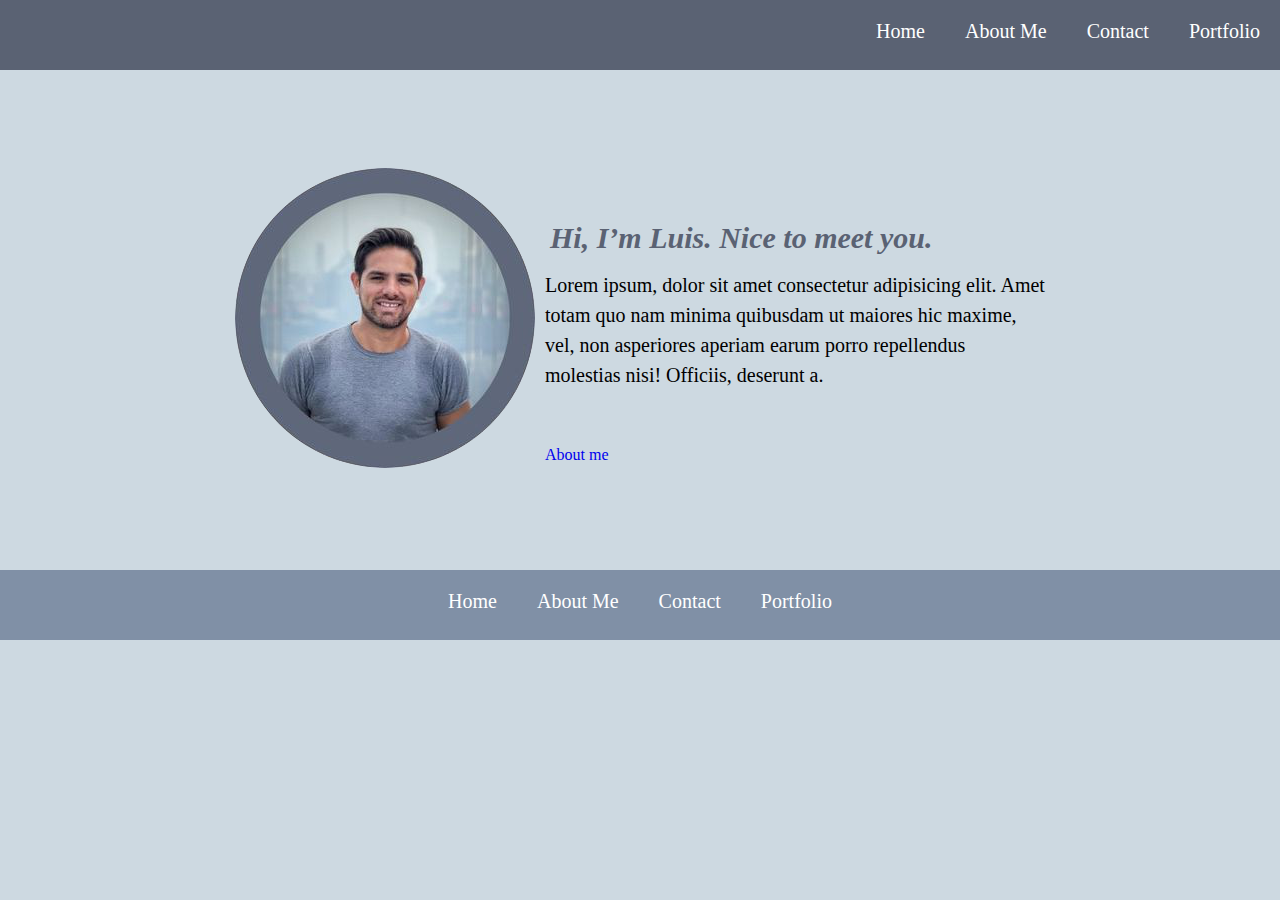
==== index.html @ 295e9ee8 "Formulario inicio" ====
<!DOCTYPE html>
<html lang="en">
<head>
    <meta charset="UTF-8">
    <meta http-equiv="X-UA-Compatible" content="IE=edge">
    <meta name="viewport" content="width=device-width, initial-scale=1.0">
    <title>Home</title>
    <link rel="stylesheet" href="https://cdnjs.cloudflare.com/ajax/libs/font-awesome/6.2.1/css/all.min.css" integrity="sha512-MV7K8+y+gLIBoVD59lQIYicR65iaqukzvf/nwasF0nqhPay5w/9lJmVM2hMDcnK1OnMGCdVK+iQrJ7lzPJQd1w==" crossorigin="anonymous" referrerpolicy="no-referrer" />
    <link rel="stylesheet" href="./assets/css/style.css">
</head>
<body>
    <Nav class="navegador">
        <i class="fa-solid fa-bars"></i>
            <ul>
                <li><a href="./index.html">Home</a></li>
                <li><a href="./assets/pages/aboutme.html">About Me</a></li>
                <li><a href="./assets/pages/contact.html">Contact</a></li>
                <li><a href="./assets/pages/portfolio.html">Portfolio</a></li>
            </ul>  
    </Nav>
    <header>

    </header>
    <main>
        <div class="boxindex">
            <div class="boxindex01">
                <img class="fotoperfil" src="./assets/img/perfil 002.png" alt="Foto de perfil">
            </div>
            <div class="boxindex02">
                <h1>Hi, I’m Luis. Nice to meet you.</h1>
            </div>
            <div class="boxindex03">
                <p>Lorem ipsum, dolor sit amet consectetur adipisicing elit. Amet totam quo nam minima quibusdam ut maiores hic maxime, vel, non asperiores aperiam earum porro repellendus molestias nisi! Officiis, deserunt a.</P>
            </div>
            <div class="boxindex04">
                <a href="./pages/aboutme.html" class="tarjeta__btn">About me</a>
            </div>
                
        </div>
    </main>
    <aside>
    </aside>
    <footer class="navfoot">
        <ul>
            <li><a href="./index.html">Home</a></li>
            <li><a href="./assets/pages/aboutme.html">About Me</a></li>
            <li><a href="./assets/pages/contact.html">Contact</a></li>
            <li><a href="./assets/pages/portfolio.html">Portfolio</a></li>
        </ul>
    </footer>
</body>



</html>
---- assets/css/style.css ----
* {
  margin: 0;
  padding: 0;
  box-sizing: border-box;
}

body {
  font-family: "Noto Serif NP Hmong", serif;
  background-color: #cdd9e1;
}

ul {
  list-style: none;
}

a {
  text-decoration: none;
}

.navegador {
  background-color: #5A6273;
  position: relative;
  height: 70px;
  width: 100%;
}
.navegador .fa-bars {
  display: none;
}
@media (max-width: 576px) {
  .navegador .fa-bars {
    display: block;
    color: white;
    font-size: 30px;
    padding: 20px;
  }
  .navegador .fa-bars:hover + ul {
    left: 0;
  }
}
.navegador ul {
  display: flex;
  list-style-type: none;
  justify-content: end;
}
@media (max-width: 576px) {
  .navegador ul {
    position: absolute;
    flex-direction: column;
    background-color: #5A6273;
    width: 150px;
    height: 280px;
    left: -300px;
    transition: 0.2s;
    justify-content: center;
    align-items: initial;
  }
  .navegador ul:hover {
    left: 0;
  }
}
.navegador ul li {
  display: inline-block;
}
.navegador ul a {
  display: block;
  color: rgb(255, 255, 255);
  text-decoration: none;
  padding: 20px 20px;
  font-size: 20px;
}

footer {
  background-color: #8090A6;
  height: 70px;
  width: 100%;
}

.navfoot ul {
  list-style-type: none;
  display: flex;
  justify-content: center;
}
.navfoot ul li {
  display: inline-block;
}
.navfoot ul li a {
  display: block;
  color: rgb(255, 255, 255);
  text-decoration: none;
  padding: 20px 20px;
  font-size: 20px;
}

h1 {
  font-size: 30px;
  color: #5A6273;
  padding: 5px;
  text-align: left;
  font-style: italic;
}
@media (max-width: 820px) {
  h1 {
    font-size: 22px;
  }
}

p {
  font-size: 20px;
  line-height: 30px;
}

h2 {
  color: black;
  font-size: 25px;
}

.boxindex {
  display: grid;
  height: 500px;
  justify-content: center;
  align-items: center;
  align-content: center;
  grid-template-columns: 300px 500px;
  grid-template-rows: 100px 150px 50px;
  gap: 10px;
  grid-template-areas: "boxindex01 boxindex02" "boxindex01 boxindex03" "boxindex01 boxindex04";
}
@media (max-width: 820px) {
  .boxindex {
    height: auto;
    grid-template-columns: 300px;
    grid-template-rows: 300px 50px 300px 50px;
    grid-template-areas: "boxindex01" "boxindex02 " "boxindex03" "boxindex04";
    padding-top: 50px;
    gap: 10px;
  }
}

.boxindex01 {
  grid-area: boxindex01;
}

.boxindex02 {
  grid-area: boxindex02;
  align-self: end;
}

.boxindex03 {
  grid-area: boxindex03;
  align-self: start;
}

.boxindex04 {
  grid-area: boxindex04;
}

.fotoperfil {
  width: 300px;
}

.mainAboutMe {
  margin-bottom: 200px;
}

.boxAboutMe {
  display: flex;
  flex-direction: column;
  align-items: center;
}

.boxAboutMe01, .boxAboutMe02, .boxAboutMe03 {
  width: 80%;
  margin: auto;
  text-align: center;
  padding: 5px;
}

.imgAboutMe {
  width: 90%;
}

.titulo_Secundario {
  padding: 5px;
}

.Parrafo_secundario {
  font-size: 20px;
  margin: 0 20px;
}

.boxAboutMe04 {
  width: 70%;
}

.box_main01, .box_main02 {
  width: 80%;
  margin: auto;
  text-align: center;
  padding: 5px;
}

.titulo_portfolio {
  padding: 30px 0px 20px 0px;
  text-align: center;
}

.Parrafo_portfolio {
  margin: 20px;
  padding: 5px 200px 50px 200px;
  text-align: center;
  font-size: 20px;
}

.BoxPortfolio {
  display: flex;
  justify-content: center;
  flex-wrap: wrap;
}

.EjemploPortfolio {
  width: 300px;
  padding: 5px;
  margin: 20px;
}
.EjemploPortfolio a {
  text-decoration: none;
}

.EjemploPortfolio__img {
  width: 100%;
}

.EjemploPortfolio__titulo {
  border-top: solid 3px #7B89A6;
  font-size: 20px;
  color: #4b68a4;
  padding: 5px;
  text-align: center;
}

.imagenes {
  transition: 1s;
}

.imagenes:hover {
  transform: scale(1.05);
}

.formulario {
  padding: 30px;
  display: grid;
  max-width: 700px;
  margin: 10px auto;
  border-radius: 10px;
  grid-template-columns: 1fr 1fr;
  grid-template-rows: 1fr 1fr 1fr 1fr 30px;
  grid-template-areas: "titulo titulo" "nameandsurname  email" "subjet  subjet" "message message" "btn   btn";
}

.formulario h3:nth-child(1) {
  grid-area: titulo;
}

.formulario label:nth-child(2) {
  grid-area: nameandsurname;
}

.formulario label:nth-child(3) {
  grid-area: email;
}

.formulario label:nth-child(4) {
  grid-area: subjet;
}

.formulario label:nth-child(5) {
  grid-area: message;
}

.formulario button:nth-child(6) {
  grid-area: btn;
}

.formulario > label {
  display: flex;
  flex-direction: column;
  gap: 10px;
}

.formulario > label > input, .formulario > label > textarea {
  background-color: transparent;
  border: 0;
  border-bottom: 1px;
  outline: none;
}

.formulario > label > textarea {
  height: 100px;
}/*# sourceMappingURL=style.css.map */
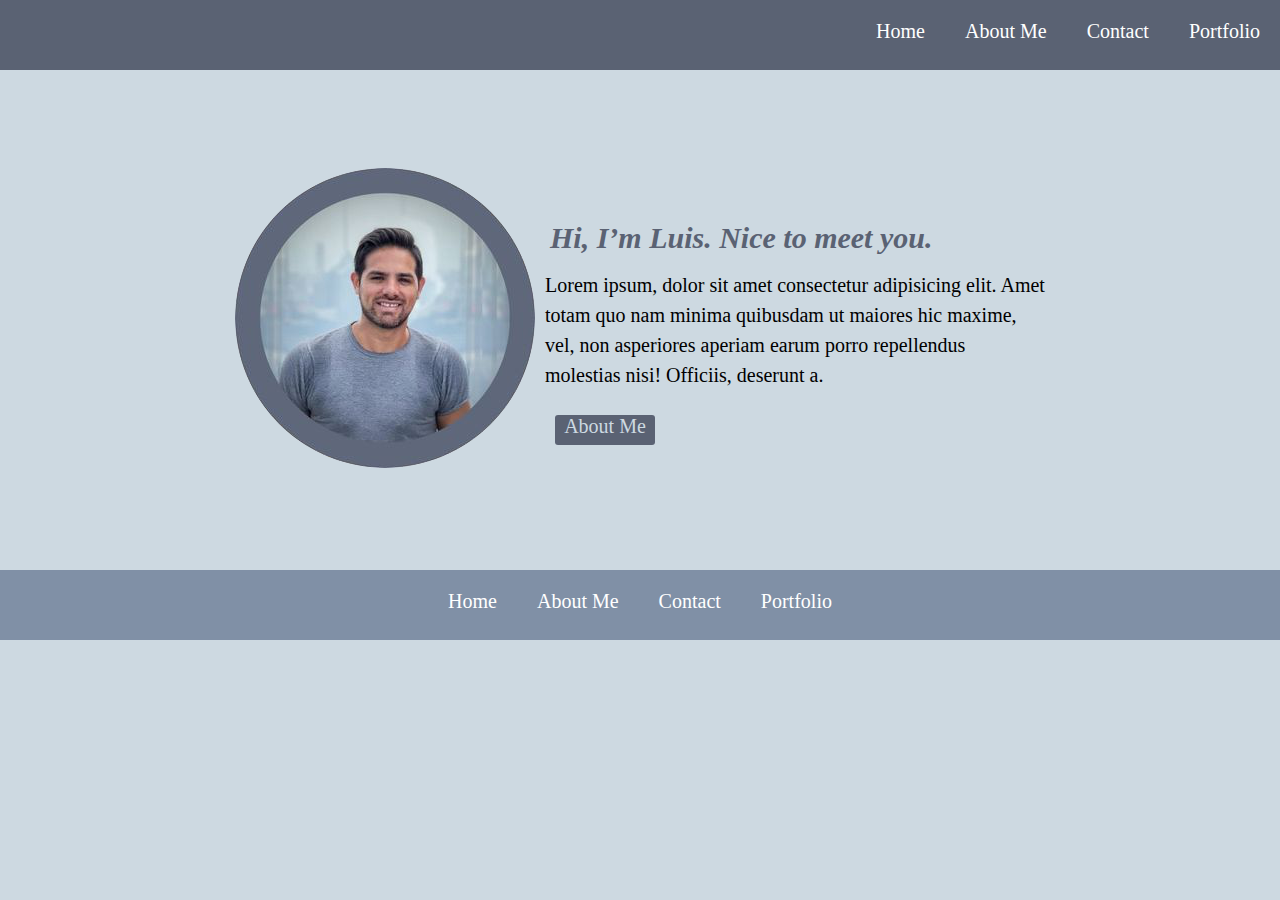
==== commit 7cef2840: "about me inicio" ====
--- a/index.html
+++ b/index.html
@@ -33,7 +33,8 @@
                 <p>Lorem ipsum, dolor sit amet consectetur adipisicing elit. Amet totam quo nam minima quibusdam ut maiores hic maxime, vel, non asperiores aperiam earum porro repellendus molestias nisi! Officiis, deserunt a.</P>
             </div>
             <div class="boxindex04">
-                <a href="./pages/aboutme.html" class="tarjeta__btn">About me</a>
+                <a href="https://www.linkedin.com/in/luismiguelsimonetti/" target="_blank"> <i class="fa-brands fa-linkedin"></i></a>
+                <a href="./assets/pages/aboutme.html" class="button_general">About Me</a>
             </div>
                 
         </div>
--- a/assets/css/style.css
+++ b/assets/css/style.css
@@ -17,9 +17,14 @@
   text-decoration: none;
 }
 
+.menu_contact {
+  margin: 50px 0px;
+}
+
 .navegador {
   background-color: #5A6273;
   position: relative;
+  z-index: 1;
   height: 70px;
   width: 100%;
 }
@@ -69,6 +74,83 @@
   font-size: 20px;
 }
 
+.mainAboutMe {
+  display: flex;
+  justify-content: center;
+}
+
+.boxAboutMe {
+  display: flex;
+  flex-direction: row;
+  justify-content: center;
+  flex-wrap: wrap;
+  align-items: center;
+  row-gap: 10px;
+  column-gap: 10px;
+  width: 700px;
+}
+@media (max-width: 576px) {
+  .boxAboutMe {
+    width: 300px;
+  }
+}
+
+.boxAboutMe01 {
+  width: 600px;
+  background-color: 0;
+  color: white;
+  padding: 10px;
+}
+
+.boxAboutMe02 {
+  width: 300px;
+  background-color: 231;
+  color: white;
+  padding: 10px;
+}
+
+.boxAboutMe03 {
+  width: 300;
+  background-color: 231;
+  color: white;
+  padding: 10px;
+}
+
+.boxAboutMe04 {
+  width: 300px;
+  background-color: 231;
+  color: white;
+  padding: 10px;
+}
+
+.boxAboutMe05 {
+  width: 300px;
+  background-color: 231;
+  color: white;
+  padding: 10px;
+}
+
+.boxAboutMe06 {
+  width: 300px;
+  background-color: 231;
+  color: white;
+  padding: 10px;
+}
+
+.boxAboutMe07 {
+  width: 300px;
+  background-color: 231;
+  color: white;
+  padding: 10px;
+}
+
+.boxAboutMe08 {
+  width: 600px;
+  background-color: 231;
+  color: white;
+  padding: 10px;
+}
+
 footer {
   background-color: #8090A6;
   height: 70px;
@@ -89,6 +171,11 @@
   text-decoration: none;
   padding: 20px 20px;
   font-size: 20px;
+}
+@media (max-width: 450px) {
+  .navfoot ul li a {
+    padding: 20px 10px;
+  }
 }
 
 h1 {
@@ -121,7 +208,7 @@
   align-items: center;
   align-content: center;
   grid-template-columns: 300px 500px;
-  grid-template-rows: 100px 150px 50px;
+  grid-template-rows: 100px 100px 100px;
   gap: 10px;
   grid-template-areas: "boxindex01 boxindex02" "boxindex01 boxindex03" "boxindex01 boxindex04";
 }
@@ -129,7 +216,7 @@
   .boxindex {
     height: auto;
     grid-template-columns: 300px;
-    grid-template-rows: 300px 50px 300px 50px;
+    grid-template-rows: 300px 50px 200px 50px;
     grid-template-areas: "boxindex01" "boxindex02 " "boxindex03" "boxindex04";
     padding-top: 50px;
     gap: 10px;
@@ -152,44 +239,16 @@
 
 .boxindex04 {
   grid-area: boxindex04;
+  display: flex;
+  align-items: center;
+}
+.boxindex04 .fa-linkedin {
+  font-size: 30px;
+  color: #5A6273;
 }
 
 .fotoperfil {
   width: 300px;
-}
-
-.mainAboutMe {
-  margin-bottom: 200px;
-}
-
-.boxAboutMe {
-  display: flex;
-  flex-direction: column;
-  align-items: center;
-}
-
-.boxAboutMe01, .boxAboutMe02, .boxAboutMe03 {
-  width: 80%;
-  margin: auto;
-  text-align: center;
-  padding: 5px;
-}
-
-.imgAboutMe {
-  width: 90%;
-}
-
-.titulo_Secundario {
-  padding: 5px;
-}
-
-.Parrafo_secundario {
-  font-size: 20px;
-  margin: 0 20px;
-}
-
-.boxAboutMe04 {
-  width: 70%;
 }
 
 .box_main01, .box_main02 {
@@ -247,53 +306,92 @@
 }
 
 .formulario {
+  box-shadow: 0px 0px 15px 5px rgba(0, 0, 0, 0.1);
+  color: #5A6273;
   padding: 30px;
   display: grid;
-  max-width: 700px;
+  max-width: 800px;
   margin: 10px auto;
   border-radius: 10px;
   grid-template-columns: 1fr 1fr;
-  grid-template-rows: 1fr 1fr 1fr 1fr 30px;
-  grid-template-areas: "titulo titulo" "nameandsurname  email" "subjet  subjet" "message message" "btn   btn";
+  grid-template-rows: 40px 1fr 1fr 1fr 2fr 60px;
+  grid-template-areas: "titulo titulo" "texto texto" "nameandsurname  email" "subjet  subjet" "message message" "btn   btn";
+}
+@media (max-width: 840px) {
+  .formulario {
+    grid-template-columns: 1fr;
+    grid-template-rows: 40px 1fr 1fr 1fr 1fr 2fr 60px;
+    grid-template-areas: "titulo" "texto" "nameandsurname" "email" "subjet" "message" "btn";
+  }
+}
+.formulario label {
+  display: flex;
+  flex-direction: column;
+  gap: 10px;
+  padding: 0px 10px;
+}
+.formulario label input, .formulario label textarea {
+  background-color: transparent;
+  border: 2px solid #B0C9D9;
+  border-radius: 10px;
+  outline: none;
+}
+.formulario label textarea {
+  height: 200px;
+}
+.formulario label input {
+  height: 50px;
 }
 
 .formulario h3:nth-child(1) {
   grid-area: titulo;
-}
-
-.formulario label:nth-child(2) {
+  font-size: 30px;
+  margin: 10px;
+}
+
+.formulario h4:nth-child(2) {
+  grid-area: texto;
+  font-size: 20px;
+  margin: 10px;
+}
+
+.formulario label:nth-child(3) {
   grid-area: nameandsurname;
 }
 
-.formulario label:nth-child(3) {
+.formulario label:nth-child(4) {
   grid-area: email;
 }
 
-.formulario label:nth-child(4) {
+.formulario label:nth-child(5) {
   grid-area: subjet;
 }
 
-.formulario label:nth-child(5) {
+.formulario label:nth-child(6) {
   grid-area: message;
 }
 
-.formulario button:nth-child(6) {
+.formulario button:nth-child(7) {
   grid-area: btn;
-}
-
-.formulario > label {
-  display: flex;
-  flex-direction: column;
-  gap: 10px;
-}
-
-.formulario > label > input, .formulario > label > textarea {
-  background-color: transparent;
-  border: 0;
-  border-bottom: 1px;
-  outline: none;
-}
-
-.formulario > label > textarea {
-  height: 100px;
+  background-color: #B0C9D9;
+  border-radius: 5px;
+  border: 0px;
+  color: #5A6273;
+  font-size: 15px;
+  margin: 10px;
+  margin-top: 20px;
+}
+
+.button_general {
+  display: block;
+  width: 100px;
+  height: 30px;
+  border: none;
+  margin: 10px;
+  border-radius: 3px;
+  background-color: #5A6273;
+  text-decoration: none;
+  color: #cdd9e1;
+  text-align: center;
+  font-size: 20px;
 }/*# sourceMappingURL=style.css.map */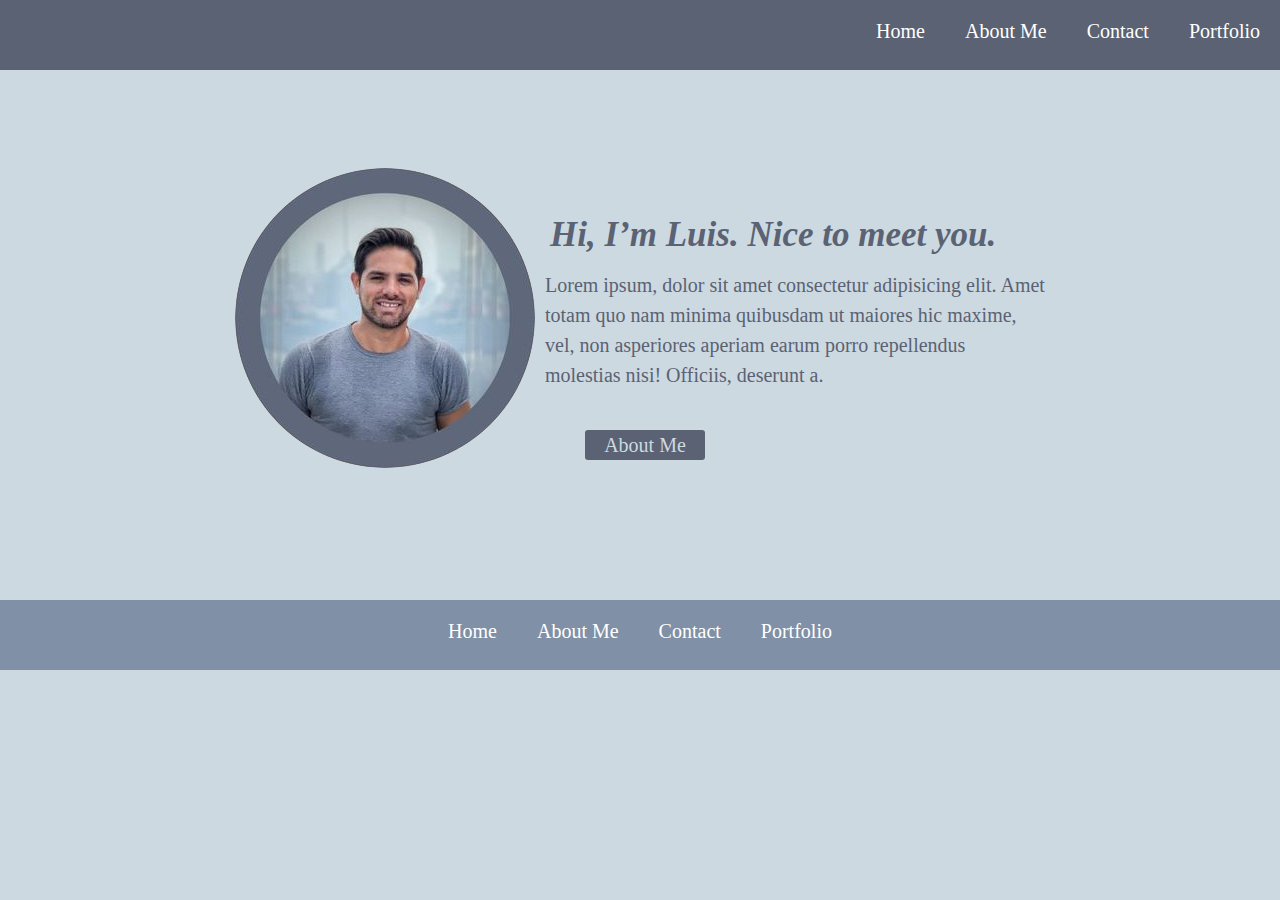
==== commit c96c6bb4: "home final" ====
--- a/index.html
+++ b/index.html
@@ -21,13 +21,13 @@
     <header>
 
     </header>
-    <main>
+    <main class="mainhome">
         <div class="boxindex">
             <div class="boxindex01">
                 <img class="fotoperfil" src="./assets/img/perfil 002.png" alt="Foto de perfil">
             </div>
             <div class="boxindex02">
-                <h1>Hi, I’m Luis. Nice to meet you.</h1>
+                <h1 class="tituloPrincipal">Hi, I’m Luis. Nice to meet you.</h1>
             </div>
             <div class="boxindex03">
                 <p>Lorem ipsum, dolor sit amet consectetur adipisicing elit. Amet totam quo nam minima quibusdam ut maiores hic maxime, vel, non asperiores aperiam earum porro repellendus molestias nisi! Officiis, deserunt a.</P>
--- a/assets/css/style.css
+++ b/assets/css/style.css
@@ -4,17 +4,17 @@
   box-sizing: border-box;
 }
 
+ul {
+  list-style: none;
+}
+
+a {
+  text-decoration: none;
+}
+
 body {
   font-family: "Noto Serif NP Hmong", serif;
   background-color: #cdd9e1;
-}
-
-ul {
-  list-style: none;
-}
-
-a {
-  text-decoration: none;
 }
 
 .menu_contact {
@@ -74,83 +74,6 @@
   font-size: 20px;
 }
 
-.mainAboutMe {
-  display: flex;
-  justify-content: center;
-}
-
-.boxAboutMe {
-  display: flex;
-  flex-direction: row;
-  justify-content: center;
-  flex-wrap: wrap;
-  align-items: center;
-  row-gap: 10px;
-  column-gap: 10px;
-  width: 700px;
-}
-@media (max-width: 576px) {
-  .boxAboutMe {
-    width: 300px;
-  }
-}
-
-.boxAboutMe01 {
-  width: 600px;
-  background-color: 0;
-  color: white;
-  padding: 10px;
-}
-
-.boxAboutMe02 {
-  width: 300px;
-  background-color: 231;
-  color: white;
-  padding: 10px;
-}
-
-.boxAboutMe03 {
-  width: 300;
-  background-color: 231;
-  color: white;
-  padding: 10px;
-}
-
-.boxAboutMe04 {
-  width: 300px;
-  background-color: 231;
-  color: white;
-  padding: 10px;
-}
-
-.boxAboutMe05 {
-  width: 300px;
-  background-color: 231;
-  color: white;
-  padding: 10px;
-}
-
-.boxAboutMe06 {
-  width: 300px;
-  background-color: 231;
-  color: white;
-  padding: 10px;
-}
-
-.boxAboutMe07 {
-  width: 300px;
-  background-color: 231;
-  color: white;
-  padding: 10px;
-}
-
-.boxAboutMe08 {
-  width: 600px;
-  background-color: 231;
-  color: white;
-  padding: 10px;
-}
-
 footer {
   background-color: #8090A6;
   height: 70px;
@@ -178,15 +101,15 @@
   }
 }
 
-h1 {
-  font-size: 30px;
+.tituloPrincipal {
+  font-size: 35px;
   color: #5A6273;
   padding: 5px;
   text-align: left;
   font-style: italic;
 }
 @media (max-width: 820px) {
-  h1 {
+  .tituloPrincipal {
     font-size: 22px;
   }
 }
@@ -194,14 +117,11 @@
 p {
   font-size: 20px;
   line-height: 30px;
-}
-
-h2 {
-  color: black;
-  font-size: 25px;
+  color: #5A6273;
 }
 
 .boxindex {
+  margin-bottom: 30px;
   display: grid;
   height: 500px;
   justify-content: center;
@@ -241,68 +161,76 @@
   grid-area: boxindex04;
   display: flex;
   align-items: center;
-}
-.boxindex04 .fa-linkedin {
-  font-size: 30px;
-  color: #5A6273;
+  margin-top: 30px;
+  margin-left: 30px;
 }
 
 .fotoperfil {
   width: 300px;
 }
 
-.box_main01, .box_main02 {
-  width: 80%;
-  margin: auto;
-  text-align: center;
-  padding: 5px;
-}
-
-.titulo_portfolio {
-  padding: 30px 0px 20px 0px;
-  text-align: center;
-}
-
-.Parrafo_portfolio {
-  margin: 20px;
-  padding: 5px 200px 50px 200px;
-  text-align: center;
-  font-size: 20px;
-}
-
-.BoxPortfolio {
-  display: flex;
+.tituloGeneral {
+  font-size: 35px;
+  color: #5A6273;
+  text-align: left;
+}
+
+.mainAboutMe {
+  display: flex;
+  justify-content: center;
+}
+
+.boxAboutMe {
+  margin-top: 30px;
+  margin-bottom: 30px;
+  display: flex;
+  flex-direction: row;
   justify-content: center;
   flex-wrap: wrap;
-}
-
-.EjemploPortfolio {
-  width: 300px;
-  padding: 5px;
-  margin: 20px;
-}
-.EjemploPortfolio a {
-  text-decoration: none;
-}
-
-.EjemploPortfolio__img {
-  width: 100%;
-}
-
-.EjemploPortfolio__titulo {
-  border-top: solid 3px #7B89A6;
-  font-size: 20px;
-  color: #4b68a4;
-  padding: 5px;
-  text-align: center;
-}
-
-.imagenes {
-  transition: 1s;
-}
-
-.imagenes:hover {
-  transform: scale(1.05);
+  align-items: center;
+  row-gap: 10px;
+  column-gap: 10px;
+  width: 800px;
+}
+@media (max-width: 576px) {
+  .boxAboutMe {
+    width: 300px;
+  }
+}
+
+.boxAboutMe01 {
+  width: 700px;
+  padding: 10px;
+}
+
+.boxAboutMe02 {
+  width: 700px;
+}
+
+.boxAboutMe03 {
+  width: 350px;
+}
+
+.boxAboutMe04 {
+  width: 350px;
+}
+
+.boxAboutMe05 {
+  width: 700px;
+}
+
+.boxAboutMe06 {
+  width: 350px;
+}
+
+.boxAboutMe07 {
+  width: 350px;
+}
+
+.boxAboutMe08 {
+  display: flex;
+  align-items: center;
+  width: 700px;
 }
 
 .formulario {
@@ -353,6 +281,7 @@
   grid-area: texto;
   font-size: 20px;
   margin: 10px;
+  color: #5A6273;
 }
 
 .formulario label:nth-child(3) {
@@ -382,9 +311,78 @@
   margin-top: 20px;
 }
 
+.box_main {
+  margin-top: 50px;
+}
+
+.titulo_Secundario {
+  font-size: 35px;
+  color: #5A6273;
+}
+
+.box_main01, .box_main02 {
+  width: 80%;
+  margin: auto;
+  text-align: center;
+  padding: 5px;
+}
+
+.box_main02 {
+  margin-bottom: 50px;
+}
+
+.titulo_portfolio {
+  padding: 30px 0px 20px 0px;
+  text-align: center;
+}
+
+.Parrafo_portfolio {
+  margin: 20px;
+  padding: 5px 200px 50px 200px;
+  text-align: center;
+  font-size: 20px;
+}
+
+.BoxPortfolio {
+  display: flex;
+  justify-content: center;
+  flex-wrap: wrap;
+}
+
+.EjemploPortfolio {
+  width: 300px;
+  padding: 5px;
+  margin: 20px;
+}
+.EjemploPortfolio a {
+  text-decoration: none;
+}
+
+.EjemploPortfolio__img {
+  width: 100%;
+}
+
+.EjemploPortfolio__titulo {
+  border-top: solid 3px #7B89A6;
+  font-size: 20px;
+  color: #4b68a4;
+  padding: 5px;
+  text-align: center;
+}
+
+.imagenes {
+  transition: 1s;
+}
+
+.imagenes:hover {
+  transform: scale(1.05);
+}
+
 .button_general {
-  display: block;
-  width: 100px;
+  display: flex;
+  align-items: center;
+  justify-content: center;
+  width: 120px;
   height: 30px;
   border: none;
   margin: 10px;
@@ -394,4 +392,9 @@
   color: #cdd9e1;
   text-align: center;
   font-size: 20px;
+}
+
+.fa-linkedin {
+  font-size: 30px;
+  color: #5A6273;
 }/*# sourceMappingURL=style.css.map */